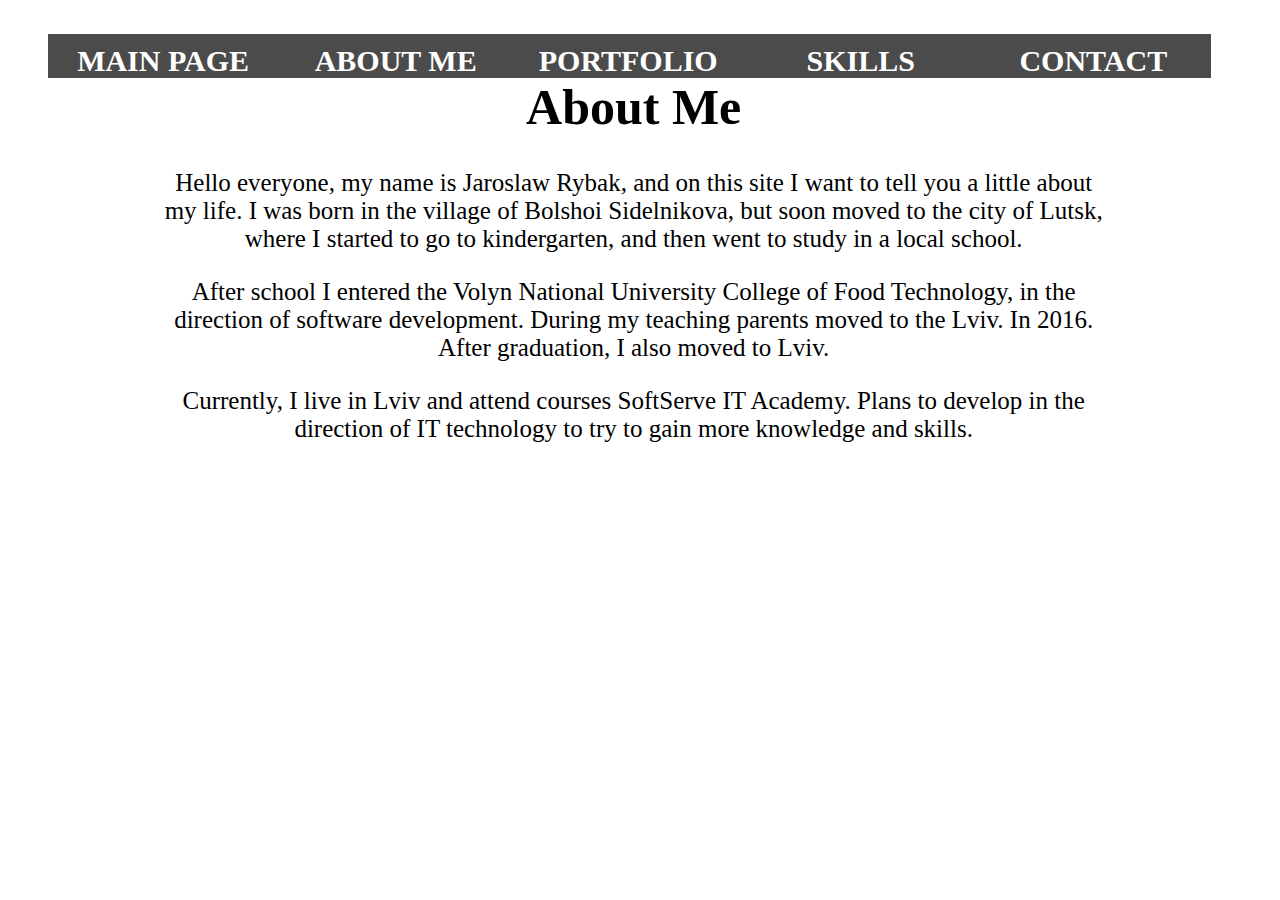
==== about_me.html @ 3922f38f "blya" ====
<!doctype html>
<html lang="en">
<head>
    <meta charset="UTF-8">
    <title>About Me</title>
     <link rel="stylesheet" href="index.css">
</head>
<body>
    <div class="nav">
        <nav>
           <ul class="main-ul">
 
            <li><a href="index.html"><span>Main Page</span></a></li>
            <li><a href="#"><span>About Me</span></a></li>
            <li><a href="#"><span>Portfolio</span></a></li>
            <li><a href="#"><span>Skills</span></a></li>
            <li><a href="#"><span>Contact</span></a></li>
 
            </ul>
        </nav>
    </div>
    <div id="about">
                <h1 id="first">About Me</h1>
                <p class="box">Hello everyone, my name is Jaroslaw Rybak,
                and on this site I want to tell you a little about my life.
                I was born in the village of Bolshoi
                Sidelnikova, but soon moved to the city of
                Lutsk, where I started to go to kindergarten,
                and then went to study in a local school.
                </p>
                <p class="box">
                After school I entered the Volyn National University College of Food Technology,
                in the direction of software development. During my teaching parents moved to the Lviv. In 
                2016. After graduation, I also moved to Lviv.
                </p>
                <p class="box">
                Currently, I live in Lviv and attend courses SoftServe IT Academy.
                Plans to develop in the direction of IT technology to try to gain more knowledge and skills.
                </p>
            
           
            </div>
    
</body>
</html>
---- index.css ----
body {
    background-image: url(http://weblabfon.com/_ld/3/327_0319.jpg);
    text-align: center;
    
    
}
#toplogo {    
    height: 650px;
     background-image: url(http://67.media.tumblr.com/db87921987ff05ee2b6d4128acb98694/tumblr_nrh1j6sNZA1slhhf0o1_1280.jpg);
    background-repeat: no-repeat;
    background-size: 100%;
    text-align: center;
    width: 81%;
    margin-left: 9%;
}
   
#textblock {    
    display: inline-block;
    margin-top: 15%;
    width: 50%;
    margin-left: 50%;
}

#fb {
    width: 70px;
    height: 70px;
    display: inline-block;
    background-image: url(https://static1.squarespace.com/static/54073cece4b0bf6cd12bf4c9/546cbe58e4b0372616444ea5/546cbe59e4b009b64317cb63/1416413024642/FB.png);
    background-repeat: no-repeat;
    background-size: 100%;
}

#vk {
    width: 70px;
    height: 70px;
    display: inline-block;
    background-image: url(http://www.freeiconspng.com/uploads/vk-icon-png-8.png);
    background-repeat: no-repeat;
    background-size: 100%;
}

#inst {
    width: 70px;
    height: 70px;
    display: inline-block;
    background-image: url(http://download.seaicons.com/icons/icons8/windows-8/512/Social-Networks-Instagram-icon.png);
    background-repeat: no-repeat;
    background-size: 100%;
}
a {
    width: 99%;
    height: 99%;
    display: block;
}

#main_content {
        width: 81%;
        display: block;
        margin-left: 9%;
}

.content {
    width: 49%;
    display: inline-block;
    height: 300px;
    text-align: center;
    color: white;
    
}

.content:hover {
    background-color: silver;
    opacity: 0.9;
}
#about_me {
    background-image: url(https://pp.vk.me/c637428/v637428606/985f/Buf799sAev4.jpg);
    width: 100%;
    height: 100%;
    background-position: center;
    background-repeat: no-repeat;
    background-size: 100%;
    display: inline-block;
}
#portfolio {
    background-image: url(http://www.turbonigeria.com/wp-content/uploads/2015/02/portfolioBG.jpg);
    width: 100%;
    height: 100%;
    background-position: center;
    background-repeat: no-repeat;
    background-size: 100%;
    display: inline-block;
}
#skills {
    background-image: url(http://www.cedefop.europa.eu/files/images/identyfying_skills_needs_360x240.jpg);
    width: 100%;
    height: 100%;
    background-position: center;
    background-repeat: no-repeat;
    background-size: 100%;
    display: inline-block;
}
#contact {
    background-image: url(http://slashsquare.org/wp-content/uploads/2011/12/Contact-Slashsquare.jpg);
    width: 100%;
    height: 100%;
    background-position: center;
    background-repeat: no-repeat;
    background-size: 100%;
    display: inline-block;
}
#svg1 {
    background-image: url(man.png);
        margin: 0;
    width: 100%;
    height: 80%;
    background-color: black;
    background-repeat: no-repeat;
    opacity: 0.4;
    background-size: contain;
}
#svg2 {
    background-image: url(folder.png);
        margin: 0;
    width: 100%;
    height: 80%;
    background-color: gray;
    background-repeat: no-repeat;
    opacity: 0.4;
    background-size: contain;
}
#svg3 {
    background-image: url(rowing.png);
        margin: 0;
    width: 100%;
    height: 80%;
    background-color: silver;
    background-repeat: no-repeat;
    opacity: 0.4;
    background-size: contain;
}
#svg4 {
    background-image: url(user.png);
        margin: 0;
    width: 100%;
    height: 80%;
    background-color: white;
    background-repeat: no-repeat;
    opacity: 0.4;
    background-size: contain;
}
h2 {
       font-style: italic;
    font-size: 35px;
    margin: 0;
    font-family: cursive;
    background-color: steelblue;
    opacity: 0.8;
}
ol, ul { list-style: none; }
.main-ul li {
     background-color: black;
 opacity: 0.7;
 float:left;
 position:relative;
 width:19%;
 text-align:center;
 }
 .main-ul li a {
 display:block;
 text-decoration:none;
 position: relative;
 z-index: 100;

 -webkit-transition: all 1s;
 -moz-transition: all 1s;
 -o-transition: all 1s;
 transition: all 1s;
 }
 .main-ul li a span{
 display:block;
 padding-top:10px;
 font-weight:700;
 font-size: 30px;
 color: white;
 text-transform:uppercase;
 font-family: 'Kotta One', serif;
 }
.main-ul li:hover span{
 color: silver;
}
#about {
    margin-left: 12%;
    text-align: center;
    background-color: white;
    color: black;
    width: 75%;
    font-size: 25px;
}
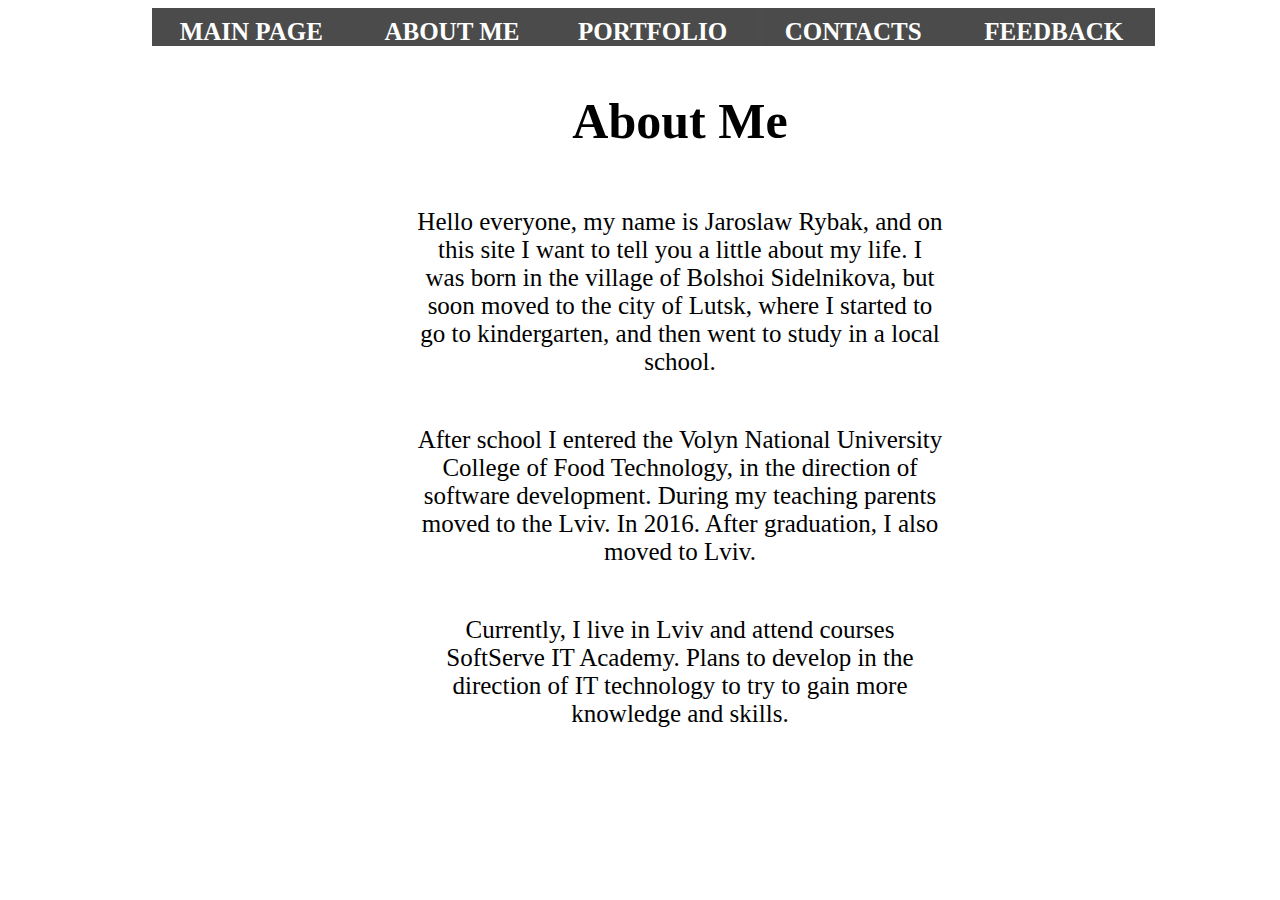
==== commit a3554ec9: "very vell" ====
--- a/about_me.html
+++ b/about_me.html
@@ -6,40 +6,52 @@
      <link rel="stylesheet" href="index.css">
 </head>
 <body>
-    <div class="nav">
+
         <nav>
            <ul class="main-ul">
  
             <li><a href="index.html"><span>Main Page</span></a></li>
             <li><a href="#"><span>About Me</span></a></li>
             <li><a href="#"><span>Portfolio</span></a></li>
-            <li><a href="#"><span>Skills</span></a></li>
-            <li><a href="#"><span>Contact</span></a></li>
+            <li><a href="#"><span>Contacts</span></a></li>
+            <li><a href="#"><span>Feedback</span></a></li>
  
             </ul>
         </nav>
-    </div>
-    <div id="about">
+   
+    <section>
+        <div id="about">
                 <h1 id="first">About Me</h1>
-                <p class="box">Hello everyone, my name is Jaroslaw Rybak,
-                and on this site I want to tell you a little about my life.
-                I was born in the village of Bolshoi
-                Sidelnikova, but soon moved to the city of
-                Lutsk, where I started to go to kindergarten,
-                and then went to study in a local school.
-                </p>
-                <p class="box">
-                After school I entered the Volyn National University College of Food Technology,
-                in the direction of software development. During my teaching parents moved to the Lviv. In 
-                2016. After graduation, I also moved to Lviv.
-                </p>
-                <p class="box">
-                Currently, I live in Lviv and attend courses SoftServe IT Academy.
-                Plans to develop in the direction of IT technology to try to gain more knowledge and skills.
-                </p>
+                <div id="story1">
+                    <p class="box">Hello everyone, my name is Jaroslaw Rybak,
+                    and on this site I want to tell you a little about my life.
+                    I was born in the village of Bolshoi
+                    Sidelnikova, but soon moved to the city of
+                    Lutsk, where I started to go to kindergarten,
+                    and then went to study in a local school.
+                    </p>
+                </div>
+                <div id="story2">
+                   
+                    <p class="box">
+                    After school I entered the Volyn National University College of Food Technology,
+                    in the direction of software development. During my teaching parents moved to the Lviv. In 
+                    2016. After graduation, I also moved to Lviv.
+                    </p>
+                </div>
+                <div id="story3">
+                  
+                    <p class="box">
+                    Currently, I live in Lviv and attend courses SoftServe IT Academy.
+                    Plans to develop in the direction of IT technology to try to gain more knowledge and skills.
+                    </p>
+                </div>
             
            
             </div>
-    
+        </section>
+        <footer>
+        <a>Slava Fisher. Lviv 2016</a>
+    </footer>
 </body>
 </html>--- a/index.css
+++ b/index.css
@@ -1,14 +1,19 @@
 body {
-    background-image: url(http://weblabfon.com/_ld/3/327_0319.jpg);
-    text-align: center;
+    max-width: 1200px;
+    background-image: url(http://www.designbolts.com/wp-content/uploads/2013/02/Rough-Grey-Tilable-Pattern-For-Website-Background.jpg);
+   
+}
+
     
-    
+header {
+    background-image: url(http://www.computertech.systems/media/images/backgrounds/datacenter.jpg);
+    text-align: center;
+    background-repeat: no-repeat;
+    background-size: cover;
+    margin-left: 12%;
 }
 #toplogo {    
     height: 650px;
-     background-image: url(http://67.media.tumblr.com/db87921987ff05ee2b6d4128acb98694/tumblr_nrh1j6sNZA1slhhf0o1_1280.jpg);
-    background-repeat: no-repeat;
-    background-size: 100%;
     text-align: center;
     width: 81%;
     margin-left: 9%;
@@ -16,9 +21,9 @@
    
 #textblock {    
     display: inline-block;
-    margin-top: 15%;
+    margin-top: 10%;
     width: 50%;
-    margin-left: 50%;
+    margin-left: 0;
 }
 
 #fb {
@@ -52,11 +57,16 @@
     height: 99%;
     display: block;
 }
-
+section{
+    margin-left: 12%;
+     background-image: url(http://www.uksoftech.com/wp-content/uploads/2016/02/website-design-background.png);
+    background-repeat: no-repeat;
+    background-size: cover;
+}
 #main_content {
-        width: 81%;
-        display: block;
-        margin-left: 9%;
+    width: 81%;
+    display: block;
+    margin-left: 9%;
 }
 
 .content {
@@ -78,7 +88,7 @@
     height: 100%;
     background-position: center;
     background-repeat: no-repeat;
-    background-size: 100%;
+    background-size: cover;
     display: inline-block;
 }
 #portfolio {
@@ -87,7 +97,7 @@
     height: 100%;
     background-position: center;
     background-repeat: no-repeat;
-    background-size: 100%;
+    background-size: cover;
     display: inline-block;
 }
 #skills {
@@ -96,16 +106,15 @@
     height: 100%;
     background-position: center;
     background-repeat: no-repeat;
-    background-size: 100%;
+    background-size: cover;
     display: inline-block;
 }
 #contact {
-    background-image: url(http://slashsquare.org/wp-content/uploads/2011/12/Contact-Slashsquare.jpg);
-    width: 100%;
-    height: 100%;
-    background-position: center;
-    background-repeat: no-repeat;
-    background-size: 100%;
+    background-image: url(http://www.induscorprinters.com/img/contact_form_background1.png);
+    width: 100%;
+    height: 100%;
+    background-repeat: no-repeat;
+    background-size: cover;
     display: inline-block;
 }
 #svg1 {
@@ -153,10 +162,13 @@
     font-size: 35px;
     margin: 0;
     font-family: cursive;
-    background-color: steelblue;
+    background-color: black;
     opacity: 0.8;
 }
-ol, ul { list-style: none; }
+ol, ul { list-style: none;
+    margin: 0;
+    padding: 0;
+}
 .main-ul li {
      background-color: black;
  opacity: 0.7;
@@ -180,7 +192,7 @@
  display:block;
  padding-top:10px;
  font-weight:700;
- font-size: 30px;
+ font-size: 25px;
  color: white;
  text-transform:uppercase;
  font-family: 'Kotta One', serif;
@@ -189,10 +201,25 @@
  color: silver;
 }
 #about {
+    text-align: center;
+    color: black;
+    font-size: 25px;
+}
+footer {
+    background-image: url(http://www.designzzz.com/wp-content/uploads/2011/08/22.jpg);
+    background-size: cover;
+    text-align: center;
+    background-repeat: no-repeat;
+    color: white;
     margin-left: 12%;
-    text-align: center;
-    background-color: white;
-    color: black;
-    width: 75%;
-    font-size: 25px;
+   
+}
+
+nav {
+        margin-left: 12%;
+    height: 50px;
+}
+.box {
+    width: 50%;
+    display: inline-block;
 }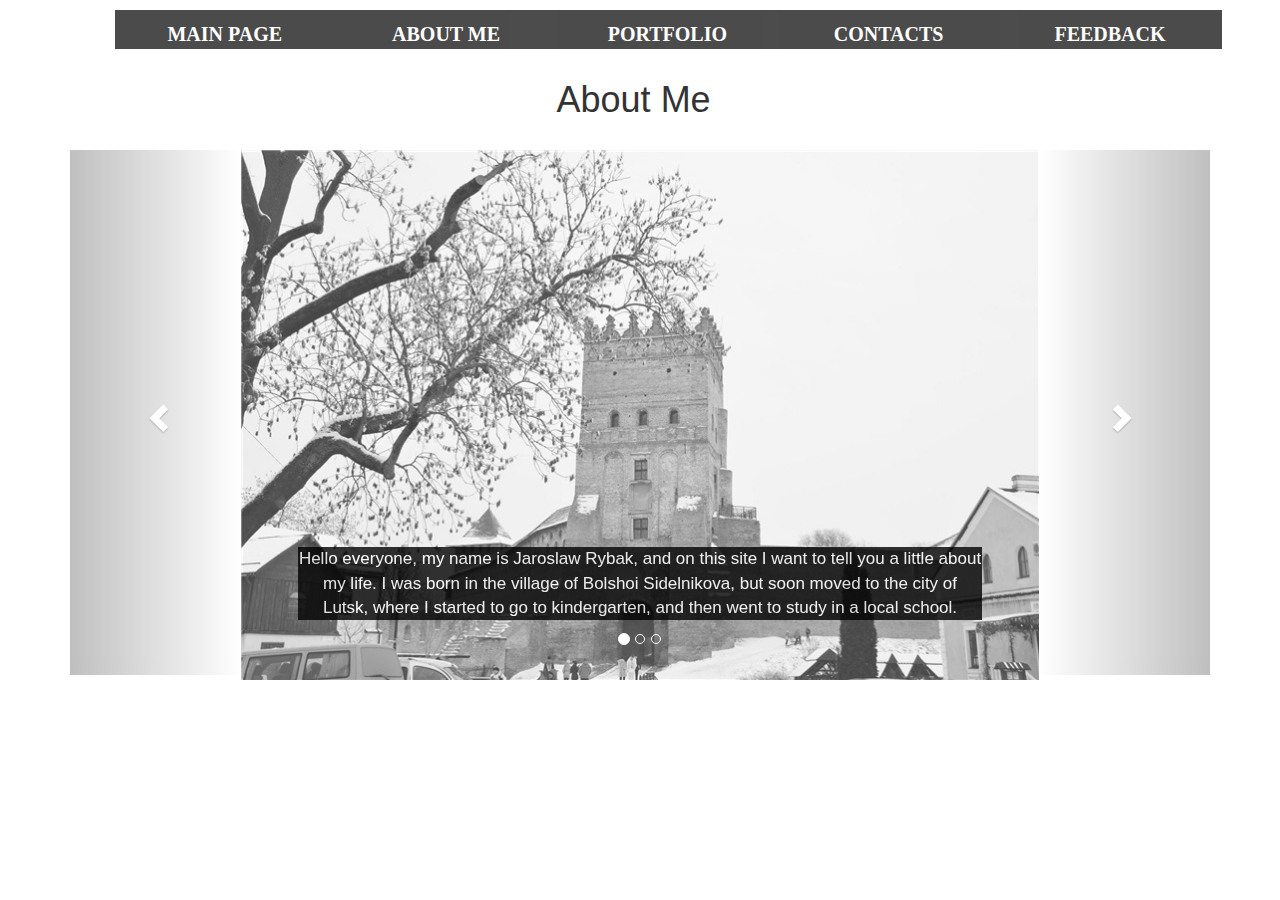
==== commit 4314e854: "bzzz" ====
--- a/about_me.html
+++ b/about_me.html
@@ -1,13 +1,24 @@
-<!doctype html>
+<!DOCTYPE html>
 <html lang="en">
 <head>
-    <meta charset="UTF-8">
-    <title>About Me</title>
-     <link rel="stylesheet" href="index.css">
+  <title>About Me</title>
+  <meta charset="utf-8">
+  <meta name="viewport" content="width=device-width, initial-scale=1">
+  <link rel="stylesheet" href="index.css">
+  <link rel="stylesheet" href="https://maxcdn.bootstrapcdn.com/bootstrap/3.3.7/css/bootstrap.min.css">
+  <script src="https://ajax.googleapis.com/ajax/libs/jquery/1.12.4/jquery.min.js"></script>
+  <script src="https://maxcdn.bootstrapcdn.com/bootstrap/3.3.7/js/bootstrap.min.js"></script>
+  <style>
+  .carousel-inner > .item > img,
+  .carousel-inner > .item > a > img {
+      width: 70%;
+      margin: auto;
+  }
+  </style>
 </head>
 <body>
-
-        <nav>
+    
+    <nav>
            <ul class="main-ul">
  
             <li><a href="index.html"><span>Main Page</span></a></li>
@@ -18,40 +29,64 @@
  
             </ul>
         </nav>
-   
-    <section>
-        <div id="about">
-                <h1 id="first">About Me</h1>
-                <div id="story1">
-                    <p class="box">Hello everyone, my name is Jaroslaw Rybak,
-                    and on this site I want to tell you a little about my life.
-                    I was born in the village of Bolshoi
-                    Sidelnikova, but soon moved to the city of
-                    Lutsk, where I started to go to kindergarten,
-                    and then went to study in a local school.
-                    </p>
-                </div>
-                <div id="story2">
-                   
-                    <p class="box">
-                    After school I entered the Volyn National University College of Food Technology,
-                    in the direction of software development. During my teaching parents moved to the Lviv. In 
-                    2016. After graduation, I also moved to Lviv.
-                    </p>
-                </div>
-                <div id="story3">
-                  
-                    <p class="box">
-                    Currently, I live in Lviv and attend courses SoftServe IT Academy.
-                    Plans to develop in the direction of IT technology to try to gain more knowledge and skills.
-                    </p>
-                </div>
-            
-           
-            </div>
-        </section>
-        <footer>
-        <a>Slava Fisher. Lviv 2016</a>
-    </footer>
+        <div class="headers">
+        <h1 >About Me</h1>
+        </div>
+<div class="container">
+  <br>
+  <div id="myCarousel" class="carousel slide" data-ride="carousel">
+    <!-- Indicators -->
+    <ol class="carousel-indicators">
+      <li data-target="#myCarousel" data-slide-to="0" class="active"></li>
+      <li data-target="#myCarousel" data-slide-to="1"></li>
+      <li data-target="#myCarousel" data-slide-to="2"></li>
+    </ol>
+
+    <!-- Wrapper for slides -->
+    <div class="carousel-inner" role="listbox">
+
+      <div class="item active">
+        <img src="castle.jpg" alt="Lviv" width="460" height="345">
+        <div class="carousel-caption">
+          <p class="for_car">Hello everyone, my name is Jaroslaw Rybak,
+            and on this site I want to tell you a little about my life.
+            I was born in the village of Bolshoi
+            Sidelnikova, but soon moved to the city of
+            Lutsk, where I started to go to kindergarten,
+            and then went to study in a local school.</p>
+        </div>
+      </div>
+
+      <div class="item">
+        <img src="streets.jpg" alt="Lviv" width="460" height="345">
+        <div class="carousel-caption">
+          <p class="for_car"> After school I entered the Volyn National University College of Food Technology,
+            in the direction of software development. During my teaching parents moved to the Lviv. In 
+            2016. After graduation, I also moved to Lviv.</p>
+        </div>
+      </div>
+    
+      <div class="item">
+        <img src="lviv-opera-ukraine.jpg" alt="Lubart Castle" width="460" height="345">
+        <div class="carousel-caption">
+          <p class="for_car">Currently, I live in Lviv and attend courses SoftServe IT Academy.
+             Plans to develop in the direction of IT technology to try to gain more knowledge and skills.</p>
+        </div>
+      </div>
+    </div>
+
+    <!-- Left and right controls -->
+    <a class="left carousel-control" href="#myCarousel" role="button" data-slide="prev">
+      <span class="glyphicon glyphicon-chevron-left" aria-hidden="true"></span>
+      <span class="sr-only">Previous</span>
+    </a>
+    <a class="right carousel-control" href="#myCarousel" role="button" data-slide="next">
+      <span class="glyphicon glyphicon-chevron-right" aria-hidden="true"></span>
+      <span class="sr-only">Next</span>
+    </a>
+  </div>
+</div>
 </body>
-</html>+</html>
+
+        --- a/index.css
+++ b/index.css
@@ -1,7 +1,7 @@
 body {
-    max-width: 1200px;
     background-image: url(http://www.designbolts.com/wp-content/uploads/2013/02/Rough-Grey-Tilable-Pattern-For-Website-Background.jpg);
-   
+    margin: 0;
+    
 }
 
     
@@ -11,6 +11,7 @@
     background-repeat: no-repeat;
     background-size: cover;
     margin-left: 12%;
+    width: 75%;
 }
 #toplogo {    
     height: 650px;
@@ -62,6 +63,8 @@
      background-image: url(http://www.uksoftech.com/wp-content/uploads/2016/02/website-design-background.png);
     background-repeat: no-repeat;
     background-size: cover;
+    width: 75%;
+    text-align: center;
 }
 #main_content {
     width: 81%;
@@ -192,7 +195,7 @@
  display:block;
  padding-top:10px;
  font-weight:700;
- font-size: 25px;
+ font-size: 20px;
  color: white;
  text-transform:uppercase;
  font-family: 'Kotta One', serif;
@@ -211,15 +214,40 @@
     text-align: center;
     background-repeat: no-repeat;
     color: white;
+    width: 100%;
+   
+}
+
+nav {
+        margin-left: 9%;
+    height: 50px;
+}
+
+.for_car {
+    background-color: black;
+    opacity: 0.8;
+    font-size: 17px;
+}
+#myCarousel{
+     background-image: url(http://www.uksoftech.com/wp-content/uploads/2016/02/website-design-background.png);
+    background-repeat: no-repeat;
+    background-size: cover;
+}
+img {
+    opacity: 0.8;
+}
+.headers {
+    display: block;
     margin-left: 12%;
-   
-}
-
-nav {
-        margin-left: 12%;
-    height: 50px;
-}
-.box {
-    width: 50%;
-    display: inline-block;
+    width: 75%;
+    text-align: center;
+}
+#map {
+    overflow: hidden;
+    height: 440px;
+    width: 100%;
+    text-align: center;
+    display: inline-block;
+    opacity: 0.9;
+    margin-left: 6%;
 }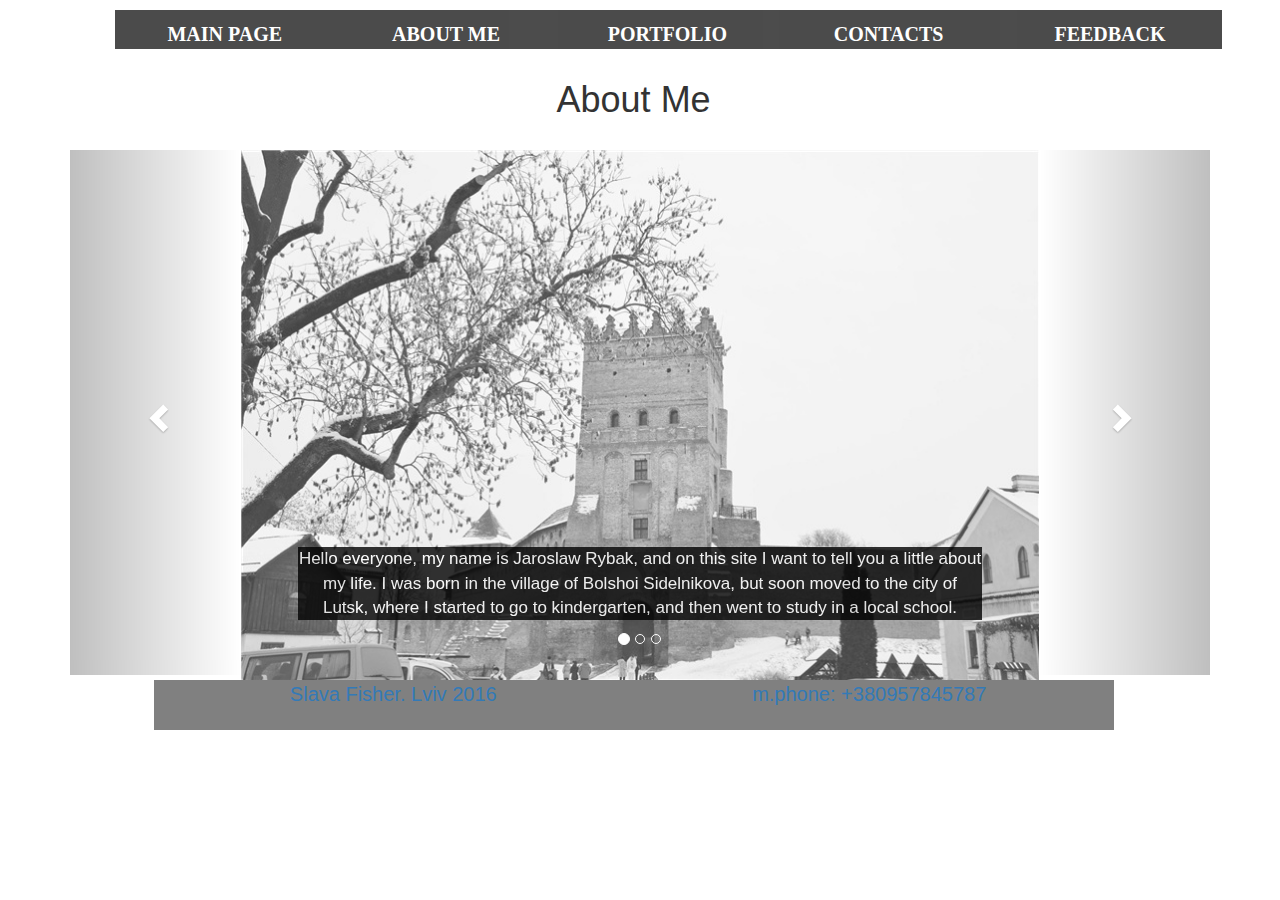
==== commit 8efc9015: "his" ====
--- a/about_me.html
+++ b/about_me.html
@@ -22,10 +22,10 @@
            <ul class="main-ul">
  
             <li><a href="index.html"><span>Main Page</span></a></li>
-            <li><a href="#"><span>About Me</span></a></li>
+            <li><a href="about_me.html"><span>About Me</span></a></li>
             <li><a href="#"><span>Portfolio</span></a></li>
-            <li><a href="#"><span>Contacts</span></a></li>
-            <li><a href="#"><span>Feedback</span></a></li>
+            <li><a href="contacts.html"><span>Contacts</span></a></li>
+            <li><a href="feedback.html"><span>Feedback</span></a></li>
  
             </ul>
         </nav>
@@ -86,6 +86,16 @@
     </a>
   </div>
 </div>
+ <footer>
+    <div id="footer">    
+        <div id="footer1">
+            <a>Slava Fisher. Lviv 2016</a>
+        </div>
+        <div id="footer2">
+            <a>m.phone: +380957845787</a>
+        </div>
+    </div>    
+    </footer>
 </body>
 </html>
 
--- a/index.css
+++ b/index.css
@@ -6,7 +6,7 @@
 
     
 header {
-    background-image: url(http://www.computertech.systems/media/images/backgrounds/datacenter.jpg);
+    background-image: url(http://i075.radikal.ru/1610/d2/52e7834bc30a.jpg);
     text-align: center;
     background-repeat: no-repeat;
     background-size: cover;
@@ -209,12 +209,8 @@
     font-size: 25px;
 }
 footer {
-    background-image: url(http://www.designzzz.com/wp-content/uploads/2011/08/22.jpg);
-    background-size: cover;
-    text-align: center;
-    background-repeat: no-repeat;
+  
     color: white;
-    width: 100%;
    
 }
 
@@ -249,5 +245,21 @@
     text-align: center;
     display: inline-block;
     opacity: 0.9;
-    margin-left: 6%;
+}
+#footer {
+      margin-left: 12%;
+    width: 75%;
+    display: block;
+    background-color: gray;
+    font-size: 20px;
+    height: 50px;
+    text-align: center;
+}
+#footer1 {
+    width: 49%;
+    display: inline-block;
+}
+#footer2 {
+    width: 49%;
+    display: inline-block;
 }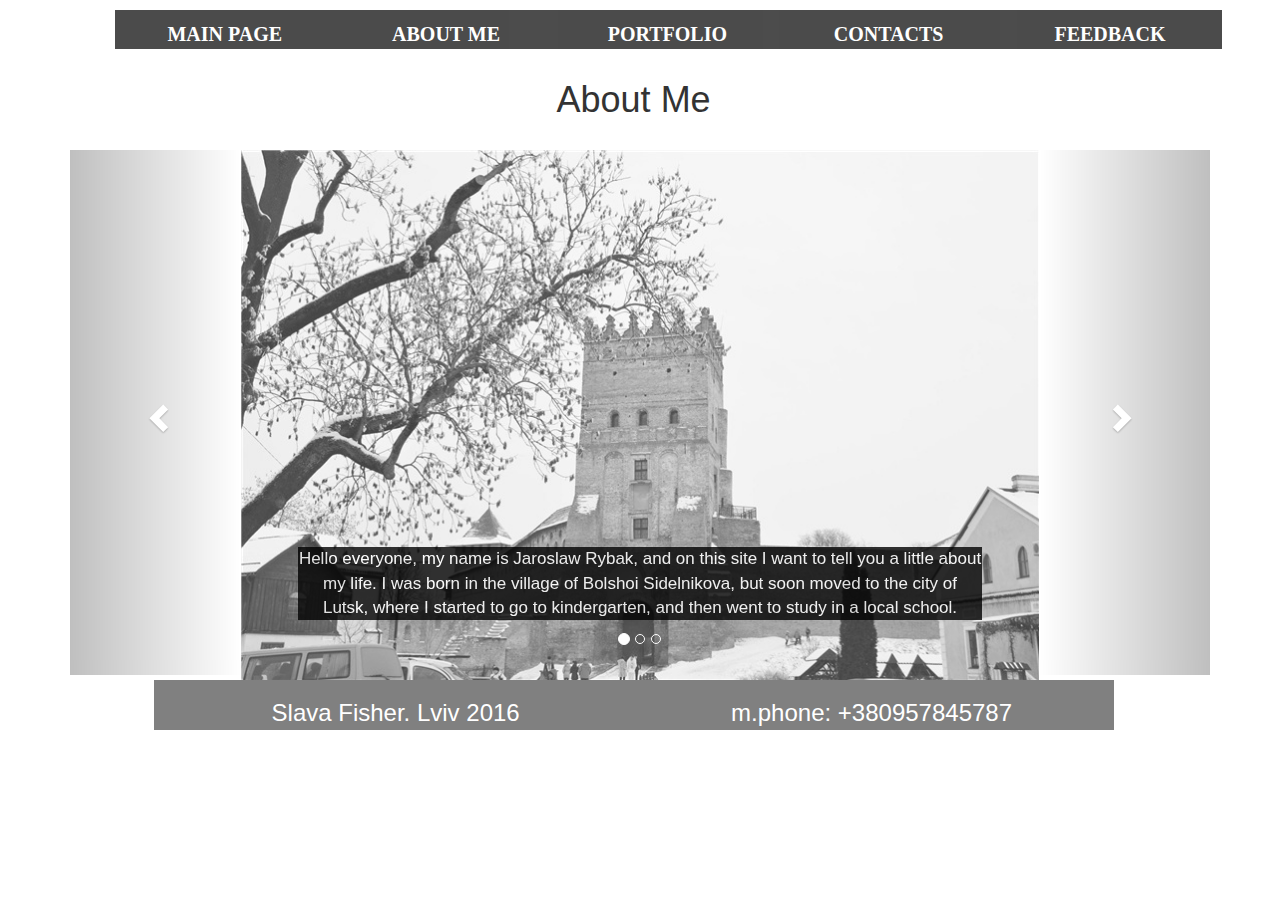
==== commit 8de7596f: "finish" ====
--- a/about_me.html
+++ b/about_me.html
@@ -5,6 +5,7 @@
   <meta charset="utf-8">
   <meta name="viewport" content="width=device-width, initial-scale=1">
   <link rel="stylesheet" href="index.css">
+  <link rel="stylesheet" media="(max-width: 320px)" href="mobile.css">
   <link rel="stylesheet" href="https://maxcdn.bootstrapcdn.com/bootstrap/3.3.7/css/bootstrap.min.css">
   <script src="https://ajax.googleapis.com/ajax/libs/jquery/1.12.4/jquery.min.js"></script>
   <script src="https://maxcdn.bootstrapcdn.com/bootstrap/3.3.7/js/bootstrap.min.js"></script>
@@ -46,7 +47,7 @@
     <div class="carousel-inner" role="listbox">
 
       <div class="item active">
-        <img src="castle.jpg" alt="Lviv" width="460" height="345">
+        <img src="images/castle.jpg" alt="Lviv" width="460" height="345">
         <div class="carousel-caption">
           <p class="for_car">Hello everyone, my name is Jaroslaw Rybak,
             and on this site I want to tell you a little about my life.
@@ -58,7 +59,7 @@
       </div>
 
       <div class="item">
-        <img src="streets.jpg" alt="Lviv" width="460" height="345">
+        <img src="images/streets.jpg" alt="Lviv" width="460" height="345">
         <div class="carousel-caption">
           <p class="for_car"> After school I entered the Volyn National University College of Food Technology,
             in the direction of software development. During my teaching parents moved to the Lviv. In 
@@ -67,7 +68,7 @@
       </div>
     
       <div class="item">
-        <img src="lviv-opera-ukraine.jpg" alt="Lubart Castle" width="460" height="345">
+        <img src="images/lviv-opera-ukraine.jpg" alt="Lubart Castle" width="460" height="345">
         <div class="carousel-caption">
           <p class="for_car">Currently, I live in Lviv and attend courses SoftServe IT Academy.
              Plans to develop in the direction of IT technology to try to gain more knowledge and skills.</p>
@@ -89,10 +90,10 @@
  <footer>
     <div id="footer">    
         <div id="footer1">
-            <a>Slava Fisher. Lviv 2016</a>
+            <h3>Slava Fisher. Lviv 2016</h3>
         </div>
         <div id="footer2">
-            <a>m.phone: +380957845787</a>
+            <h3>m.phone: +380957845787</h3>
         </div>
     </div>    
     </footer>
--- a/mobile.css
+++ b/mobile.css
@@ -0,0 +1,271 @@
+body {
+    background-image: url(http://www.designbolts.com/wp-content/uploads/2013/02/Rough-Grey-Tilable-Pattern-For-Website-Background.jpg);
+    margin: 0;
+    max-width: 320px;
+    
+}
+
+    
+header {
+    background-image: url(http://i075.radikal.ru/1610/d2/52e7834bc30a.jpg);
+    text-align: center;
+    background-repeat: no-repeat;
+    background-size: cover;
+    margin-left: 0;
+    width: 100%;
+}
+#toplogo {  
+    margin: 0;
+    width: 100%;
+    height: 650px;
+    text-align: center;
+
+}
+   
+#textblock {    
+    display: inline-block;
+    margin-top: 10%;
+    margin-left: 0;
+}
+
+#fb {
+    width: 70px;
+    height: 70px;
+    display: inline-block;
+    background-image: url(https://static1.squarespace.com/static/54073cece4b0bf6cd12bf4c9/546cbe58e4b0372616444ea5/546cbe59e4b009b64317cb63/1416413024642/FB.png);
+    background-repeat: no-repeat;
+    background-size: 100%;
+}
+
+#vk {
+    width: 70px;
+    height: 70px;
+    display: inline-block;
+    background-image: url(http://www.freeiconspng.com/uploads/vk-icon-png-8.png);
+    background-repeat: no-repeat;
+    background-size: 100%;
+}
+
+#inst {
+    width: 70px;
+    height: 70px;
+    display: inline-block;
+    background-image: url(http://download.seaicons.com/icons/icons8/windows-8/512/Social-Networks-Instagram-icon.png);
+    background-repeat: no-repeat;
+    background-size: 100%;
+}
+a {
+    width: 99%;
+    height: 99%;
+    display: block;
+}
+section{
+  
+     background-image: url(http://www.uksoftech.com/wp-content/uploads/2016/02/website-design-background.png);
+    background-repeat: no-repeat;
+    background-size: cover;
+    text-align: center;
+    margin-left: 0;
+    margin-top: 130px;
+    width: 100%;
+}
+#main_content {
+    display: block;
+    margin: 0;
+   width: 100%;
+}
+
+.content {
+  
+    display: block;
+    height: 300px;
+    text-align: center;
+    color: white;
+    width: 100%;
+    
+}
+
+.content:hover {
+    background-color: silver;
+    opacity: 0.9;
+}
+#about_me {
+    background-image: url(https://pp.vk.me/c637428/v637428606/985f/Buf799sAev4.jpg);
+    width: 100%;
+    height: 100%;
+    background-position: center;
+    background-repeat: no-repeat;
+    background-size: cover;
+    display: inline-block;
+}
+#portfolio {
+    background-image: url(http://www.turbonigeria.com/wp-content/uploads/2015/02/portfolioBG.jpg);
+    width: 100%;
+    height: 100%;
+    background-position: center;
+    background-repeat: no-repeat;
+    background-size: cover;
+    display: inline-block;
+}
+#skills {
+    background-image: url(http://www.cedefop.europa.eu/files/images/identyfying_skills_needs_360x240.jpg);
+    width: 100%;
+    height: 100%;
+    background-position: center;
+    background-repeat: no-repeat;
+    background-size: cover;
+    display: inline-block;
+}
+#contact {
+    background-image: url(http://www.induscorprinters.com/img/contact_form_background1.png);
+    width: 100%;
+    height: 100%;
+    background-repeat: no-repeat;
+    background-size: cover;
+    display: inline-block;
+}
+#svg1 {
+    background-image: url(images/man.png);
+        margin: 0;
+    width: 100%;
+    height: 80%;
+    background-color: black;
+    background-repeat: no-repeat;
+    opacity: 0.4;
+    background-size: contain;
+}
+#svg2 {
+    background-image: url(images/folder.png);
+        margin: 0;
+    width: 100%;
+    height: 80%;
+    background-color: gray;
+    background-repeat: no-repeat;
+    opacity: 0.4;
+    background-size: contain;
+}
+#svg3 {
+    background-image: url(/images/rowing.png);
+        margin: 0;
+    width: 100%;
+    height: 80%;
+    background-color: silver;
+    background-repeat: no-repeat;
+    opacity: 0.4;
+    background-size: contain;
+}
+#svg4 {
+    background-image: url(images/user.png);
+        margin: 0;
+    width: 100%;
+    height: 80%;
+    background-color: white;
+    background-repeat: no-repeat;
+    opacity: 0.4;
+    background-size: contain;
+}
+h2 {
+       font-style: italic;
+    font-size: 35px;
+    margin: 0;
+    font-family: cursive;
+    background-color: black;
+    opacity: 0.8;
+}
+ol, ul { list-style: none;
+    margin: 0;
+    padding: 0;
+}
+.main-ul li {
+     background-color: black;
+ opacity: 0.7;
+ position:relative;
+ width: 100%;
+ text-align:center;
+ }
+ .main-ul li a {
+ display:block;
+ text-decoration:none;
+ position: relative;
+ z-index: 100;
+
+ -webkit-transition: all 1s;
+ -moz-transition: all 1s;
+ -o-transition: all 1s;
+ transition: all 1s;
+ }
+ .main-ul li a span{
+ display:block;
+ padding-top:10px;
+ font-weight:700;
+ font-size: 20px;
+ color: white;
+ text-transform:uppercase;
+ font-family: 'Kotta One', serif;
+ }
+.main-ul li:hover span{
+ color: silver;
+}
+#about {
+    text-align: center;
+    color: black;
+    font-size: 25px;
+}
+footer {
+  width: 100%;
+  margin: 0;
+    color: white;
+   
+}
+
+nav {
+    width: 100%;
+    margin: 0;
+    height: 50px;
+    position: relative;
+    top: 0%;
+}
+
+.for_car {
+    background-color: black;
+    opacity: 0.8;
+    font-size: 17px;
+}
+#myCarousel{
+     background-image: url(http://www.uksoftech.com/wp-content/uploads/2016/02/website-design-background.png);
+    background-repeat: no-repeat;
+    background-size: cover;
+}
+img {
+    opacity: 0.8;
+}
+.headers {
+    display: block;
+    margin-top: 50px;
+    text-align: center;
+    margin: 0;
+    width: 100%;
+}
+#map {
+    overflow: hidden;
+    height: 440px;
+    width: 100%;
+    text-align: center;
+    display: inline-block;
+    opacity: 0.9;
+}
+#footer {
+    margin: 0;
+    width: 100%;
+    display: block;
+    background-color: gray;
+    text-align: center;
+}
+#footer1 {
+    width: 49%;
+    display: inline-block;
+}
+#footer2 {
+    width: 49%;
+    display: inline-block;
+}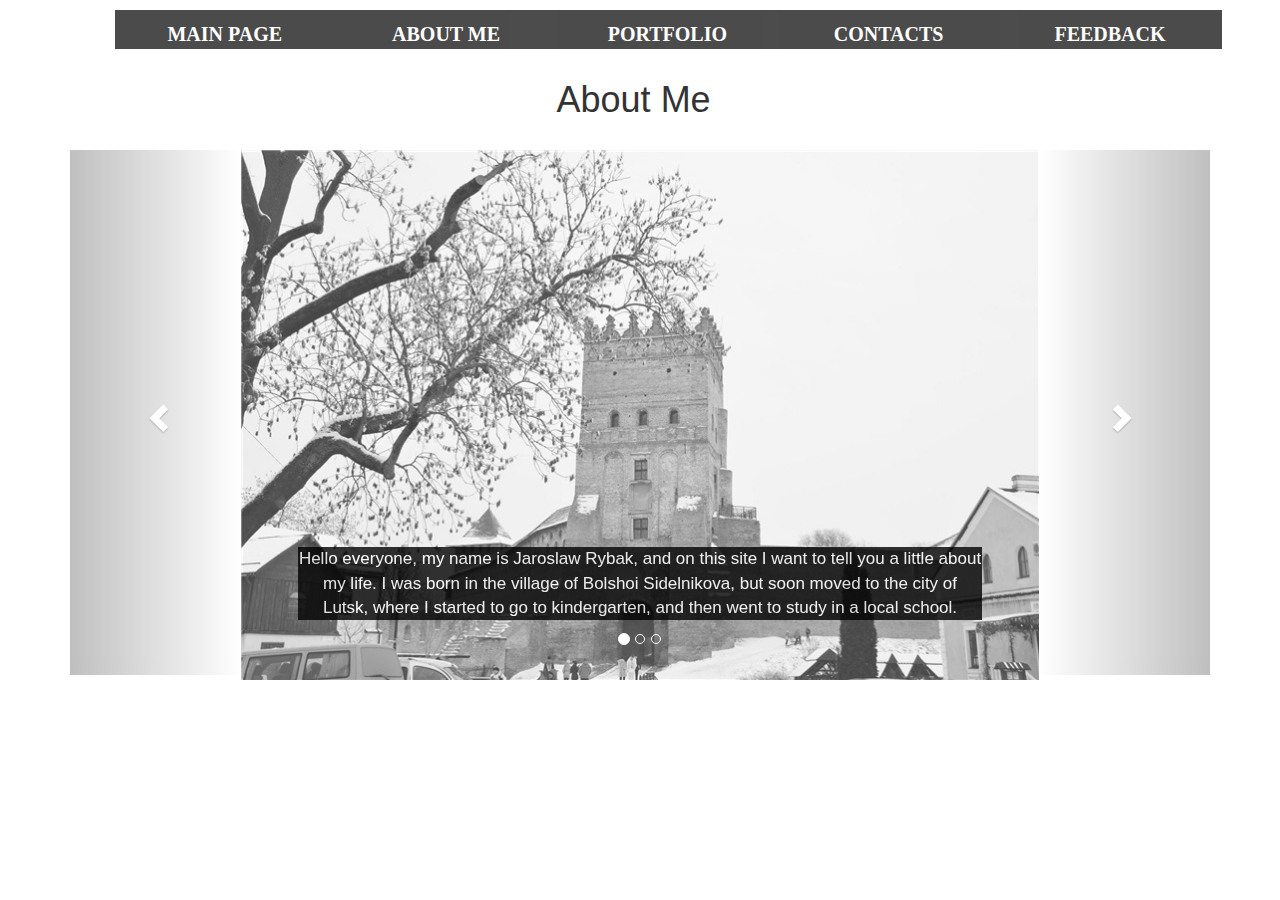
==== commit 90a02747: "finish2" ====
--- a/about_me.html
+++ b/about_me.html
@@ -87,16 +87,6 @@
     </a>
   </div>
 </div>
- <footer>
-    <div id="footer">    
-        <div id="footer1">
-            <h3>Slava Fisher. Lviv 2016</h3>
-        </div>
-        <div id="footer2">
-            <h3>m.phone: +380957845787</h3>
-        </div>
-    </div>    
-    </footer>
 </body>
 </html>
 
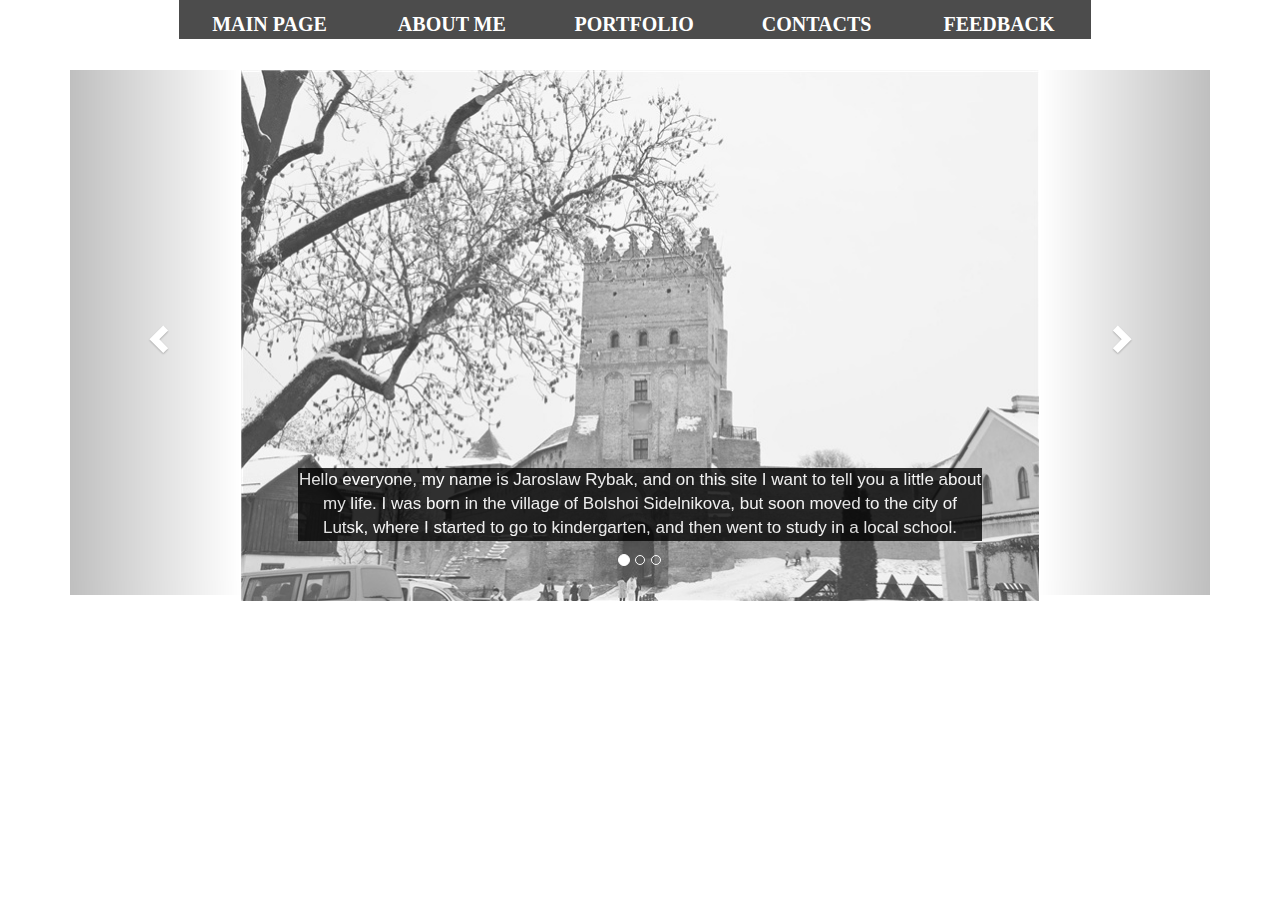
==== commit 94bed072: "abasda" ====
--- a/about_me.html
+++ b/about_me.html
@@ -31,7 +31,6 @@
             </ul>
         </nav>
         <div class="headers">
-        <h1 >About Me</h1>
         </div>
 <div class="container">
   <br>
--- a/index.css
+++ b/index.css
@@ -121,7 +121,7 @@
     display: inline-block;
 }
 #svg1 {
-    background-image: url(man.png);
+    background-image: url(images/man.png);
         margin: 0;
     width: 100%;
     height: 80%;
@@ -131,7 +131,7 @@
     background-size: contain;
 }
 #svg2 {
-    background-image: url(folder.png);
+    background-image: url(images/folder.png);
         margin: 0;
     width: 100%;
     height: 80%;
@@ -141,7 +141,7 @@
     background-size: contain;
 }
 #svg3 {
-    background-image: url(rowing.png);
+    background-image: url(/images/rowing.png);
         margin: 0;
     width: 100%;
     height: 80%;
@@ -151,7 +151,7 @@
     background-size: contain;
 }
 #svg4 {
-    background-image: url(user.png);
+    background-image: url(images/user.png);
         margin: 0;
     width: 100%;
     height: 80%;
@@ -215,8 +215,11 @@
 }
 
 nav {
-        margin-left: 9%;
+            margin-left: 14%;
     height: 50px;
+    position: fixed;
+    top: 0%;
+    width: 75%;
 }
 
 .for_car {
@@ -236,7 +239,10 @@
     display: block;
     margin-left: 12%;
     width: 75%;
-    text-align: center;
+    margin-top: 50px;
+    text-align: center;
+    background-color: white;
+    opacity: 0.6;
 }
 #map {
     overflow: hidden;
@@ -251,8 +257,6 @@
     width: 75%;
     display: block;
     background-color: gray;
-    font-size: 20px;
-    height: 50px;
     text-align: center;
 }
 #footer1 {
